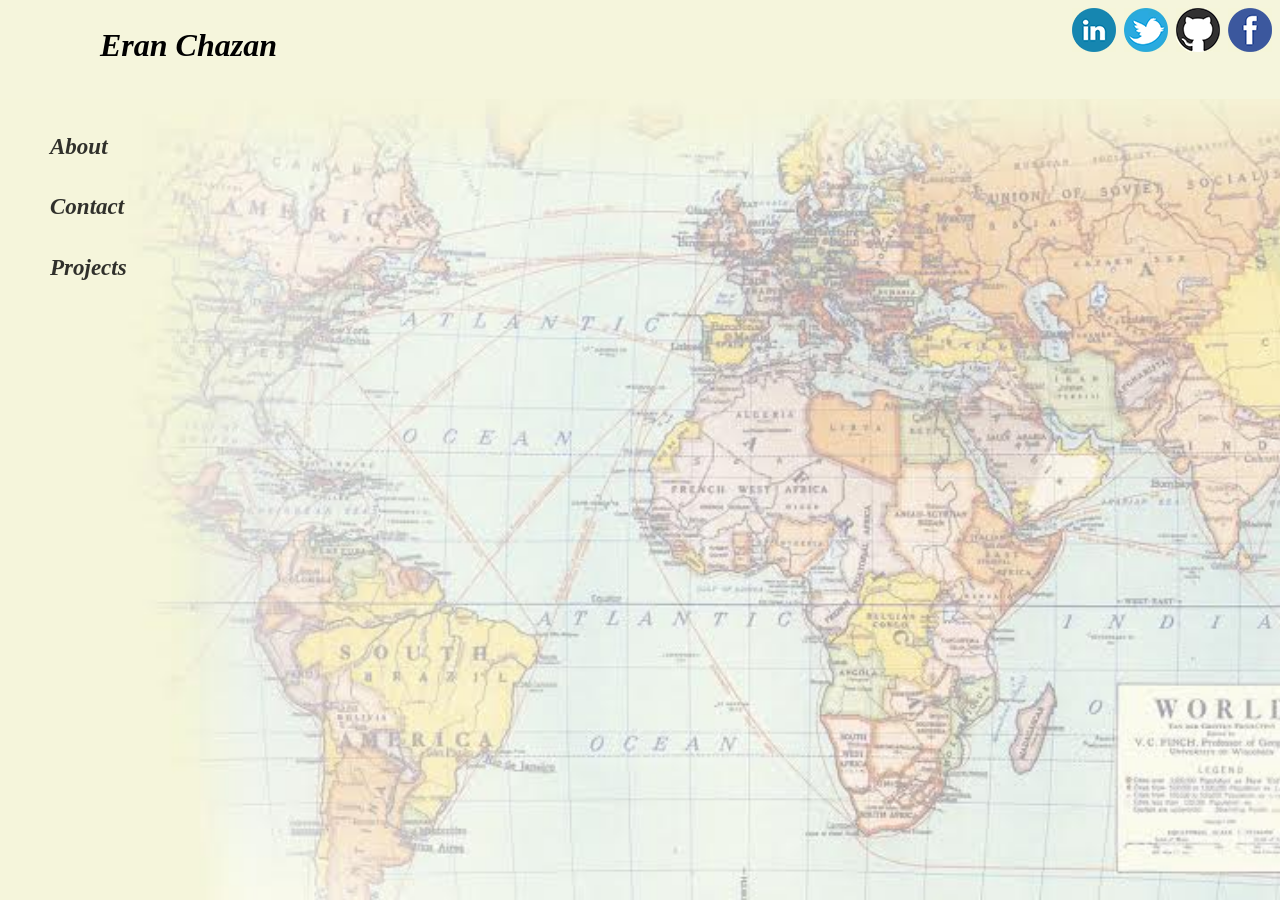
==== index.html @ 4ba3d84b "Add favicon" ====
<!DOCTYPE html>
<html>
<head>
	<title>index</title>
	<link rel="stylesheet" type="text/css" href="styles/index.css">
	<link rel="shortcut icon" href="images/globe.png">
	<script type="text/javascript" src="scripts/jquery-2.0.3.min.js"></script>
	<script type="text/javascript" src="scripts/index.js"></script>
</head>
<body>
   <div id="top">
   		<a href="https://www.facebook.com/eran.chazan"><img src="images/facebook.png"></a>
 		<a href= "https://github.com/eranchazan"><img src="images/github.png"></a>
 		<a href= "https://www.twitter.com/eranchazan"><img src=	"images/twitter.png"></a>
 		<a href="https://www.linkedin.com/in/eranchazan"><img src="images/linkedin.png"></a>
 		<h2>Eran Chazan</h2>
   </div>
	<div id="bottom">
		<a class='about' href="about.html">About</a>
		<a class='about' href="contact.html">Contact</a>
		<a class='about' href="projects.html">Projects</a>
	</div>
</body>
</html>
---- styles/index.css ----
#top, #bottom {
		position: fixed;
		left: 0;
		right: 0;
		height: 89%;
	}
	
	#top {
		top: 0;
		background-color: beige;
		}
	
	#bottom {
		bottom: 0;
		background: url(../images/world.jpg) no-repeat fixed; 
		background-size: cover;
	}
a {
   position: inline;
   font-size: 16px;
   font-style: serif; 
   float: right;
   padding-top: 0.5em;
   padding-right: 0.5em;
    }

h2 {
	font-family: serif;
	font-style: italic;
	font-size: 32px;
	position: inline;
	margin-left: 100px;
	width: 300px;
}



  a.about {
  	/*text-shadow:;*/
 	color: black; 
    text-decoration: none;
 	font-family: serif;
 	font-style: italic;
 	font-size: 23px;
 	font-weight: bold;
 	float:left;
 	clear: left;
 	margin-top: 1em;
 	margin-left: 50px;
 	opacity: 0.8;

 }
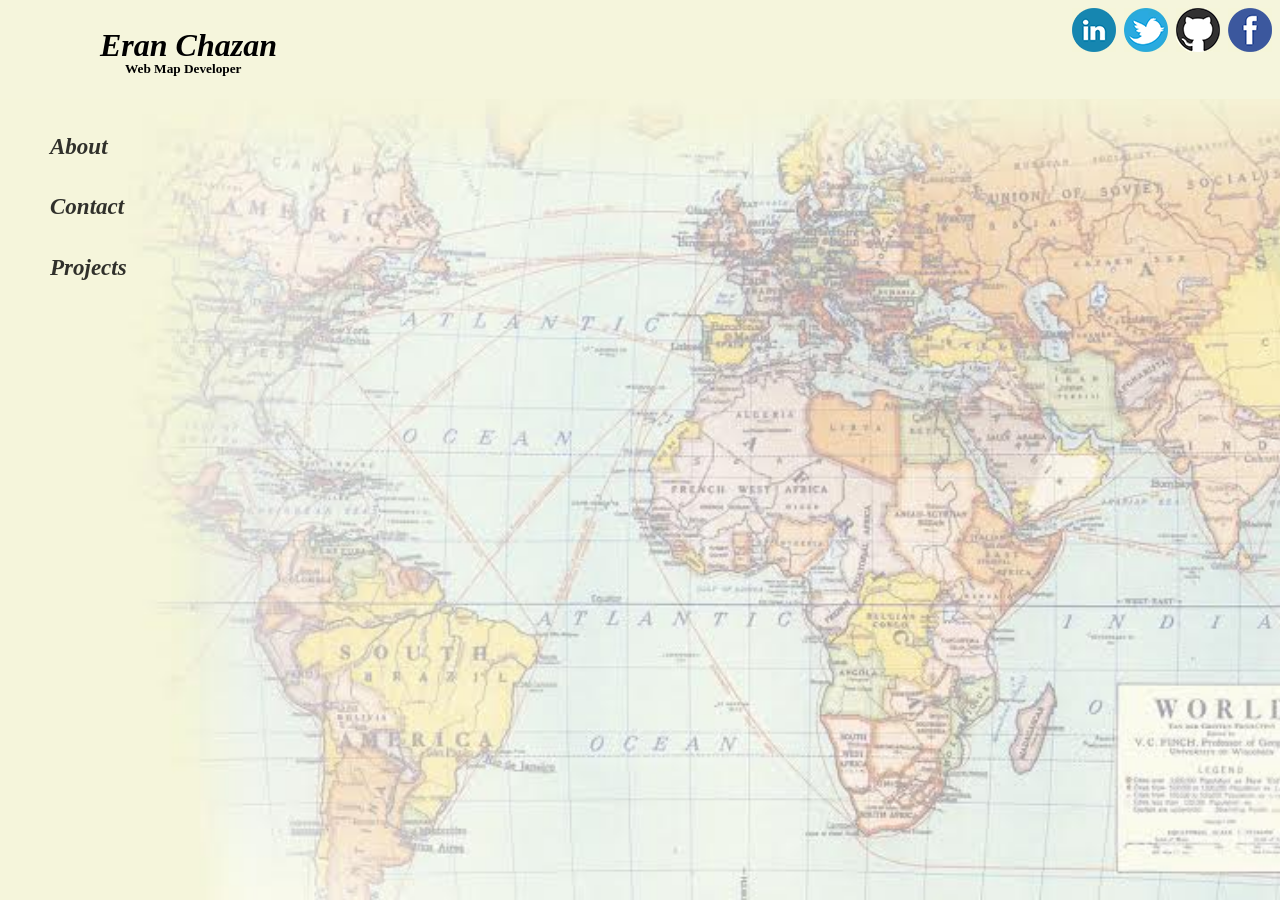
==== commit c2846070: "Add wed map developer title" ====
--- a/index.html
+++ b/index.html
@@ -13,7 +13,9 @@
  		<a href= "https://github.com/eranchazan"><img src="images/github.png"></a>
  		<a href= "https://www.twitter.com/eranchazan"><img src=	"images/twitter.png"></a>
  		<a href="https://www.linkedin.com/in/eranchazan"><img src="images/linkedin.png"></a>
+ 
  		<h2>Eran Chazan</h2>
+ 		<h5>Web Map Developer</h5>
    </div>
 	<div id="bottom">
 		<a class='about' href="about.html">About</a>
--- a/styles/index.css
+++ b/styles/index.css
@@ -5,16 +5,17 @@
 		height: 89%;
 	}
 	
-	#top {
-		top: 0;
-		background-color: beige;
+#top {
+	top: 0;
+	background-color: beige;
 		}
 	
-	#bottom {
-		bottom: 0;
-		background: url(../images/world.jpg) no-repeat fixed; 
-		background-size: cover;
+#bottom {
+	bottom: 0;
+	background: url(../images/world.jpg) no-repeat fixed; 
+	background-size: cover;
 	}
+
 a {
    position: inline;
    font-size: 16px;
@@ -31,12 +32,19 @@
 	position: inline;
 	margin-left: 100px;
 	width: 300px;
+	display: inline-block;
 }
 
+h5 {
+	margin-top: -29px;
+	margin-left: 125px;
+	font-style: italic bold;
+	font-family: Garamond;
 
 
+}
+
   a.about {
-  	/*text-shadow:;*/
  	color: black; 
     text-decoration: none;
  	font-family: serif;
@@ -48,9 +56,4 @@
  	margin-top: 1em;
  	margin-left: 50px;
  	opacity: 0.8;
-
  }
-
-
-
-
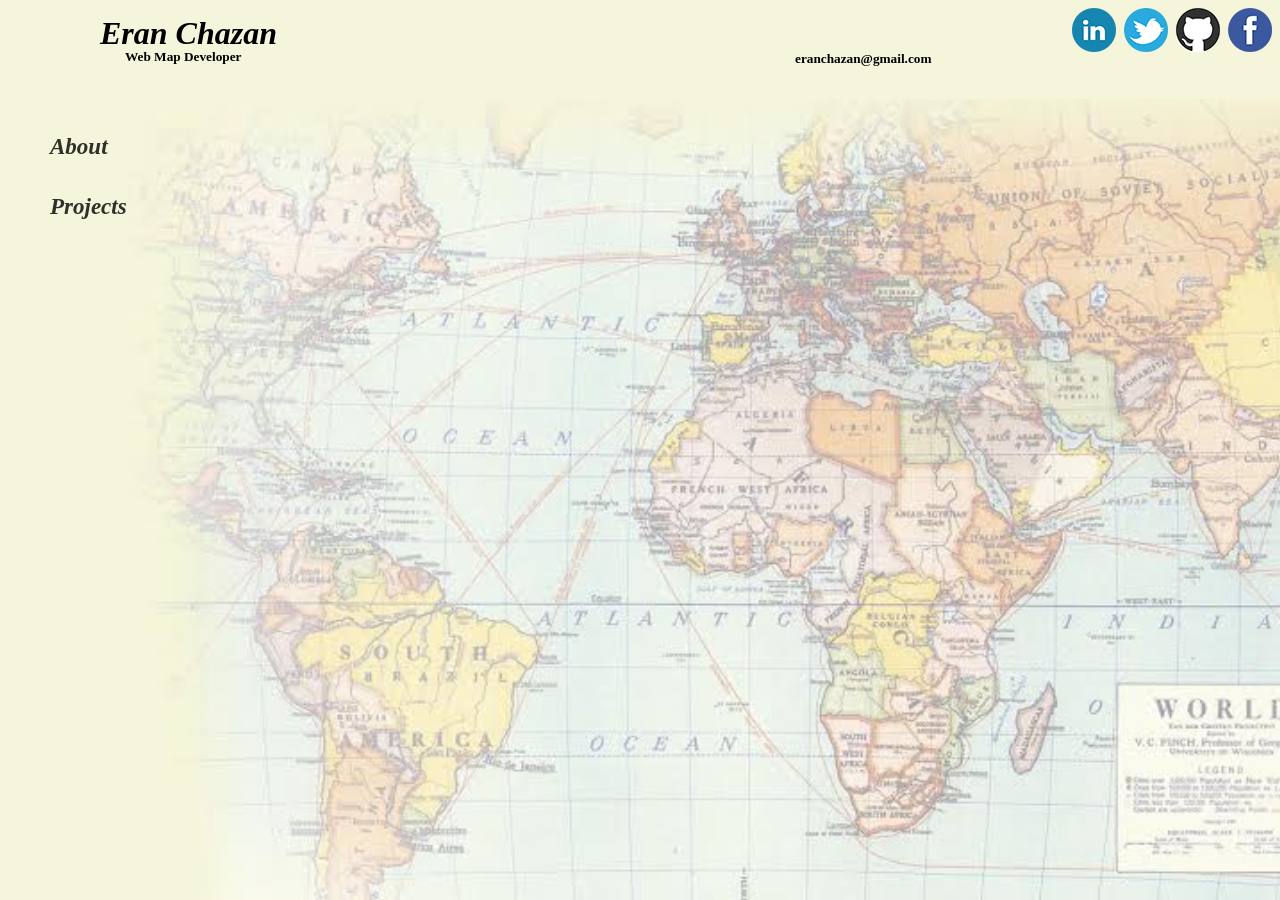
==== commit 4647542d: "remove contact" ====
--- a/index.html
+++ b/index.html
@@ -16,10 +16,11 @@
  
  		<h2>Eran Chazan</h2>
  		<h5>Web Map Developer</h5>
+ 		<h5 id='email'>eranchazan@gmail.com</h5>
    </div>
 	<div id="bottom">
 		<a class='about' href="about.html">About</a>
-		<a class='about' href="contact.html">Contact</a>
+		<!-- <a class='about' href="contact.html">Contact</a> -->
 		<a class='about' href="projects.html">Projects</a>
 	</div>
 </body>
--- a/styles/index.css
+++ b/styles/index.css
@@ -31,17 +31,22 @@
 	font-size: 32px;
 	position: inline;
 	margin-left: 100px;
+	margin-top: 15px;
 	width: 300px;
 	display: inline-block;
 }
 
 h5 {
-	margin-top: -29px;
+	margin-top: -30px;
 	margin-left: 125px;
 	font-style: italic bold;
 	font-family: Garamond;
 
+}
 
+#email {
+	margin-top: -36px;
+	margin-left: 795px;
 }
 
   a.about {
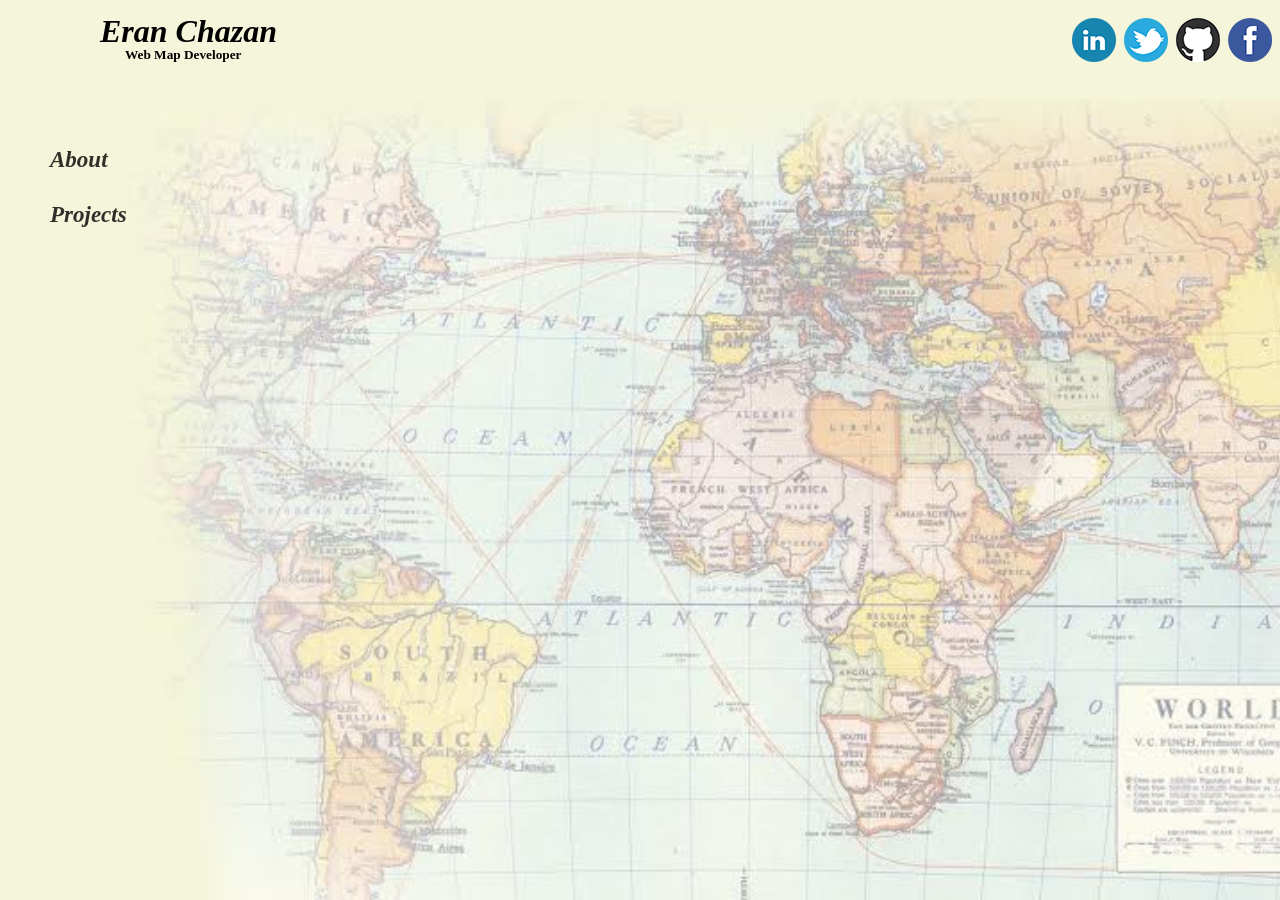
==== commit 70b70f08: "fix alignment" ====
--- a/index.html
+++ b/index.html
@@ -16,7 +16,6 @@
  
  		<h2>Eran Chazan</h2>
  		<h5>Web Map Developer</h5>
- 		<h5 id='email'>eranchazan@gmail.com</h5>
    </div>
 	<div id="bottom">
 		<a class='about' href="about.html">About</a>
--- a/styles/index.css
+++ b/styles/index.css
@@ -16,12 +16,13 @@
 	background-size: cover;
 	}
 
+
 a {
    position: inline;
    font-size: 16px;
    font-style: serif; 
    float: right;
-   padding-top: 0.5em;
+   padding-top: 1.1em;
    padding-right: 0.5em;
     }
 
@@ -31,7 +32,7 @@
 	font-size: 32px;
 	position: inline;
 	margin-left: 100px;
-	margin-top: 15px;
+	margin-top: 13px;
 	width: 300px;
 	display: inline-block;
 }
@@ -41,13 +42,8 @@
 	margin-left: 125px;
 	font-style: italic bold;
 	font-family: Garamond;
-
 }
 
-#email {
-	margin-top: -36px;
-	margin-left: 795px;
-}
 
   a.about {
  	color: black; 
@@ -60,5 +56,6 @@
  	clear: left;
  	margin-top: 1em;
  	margin-left: 50px;
+ 	margin-bottom: -20px;
  	opacity: 0.8;
  }
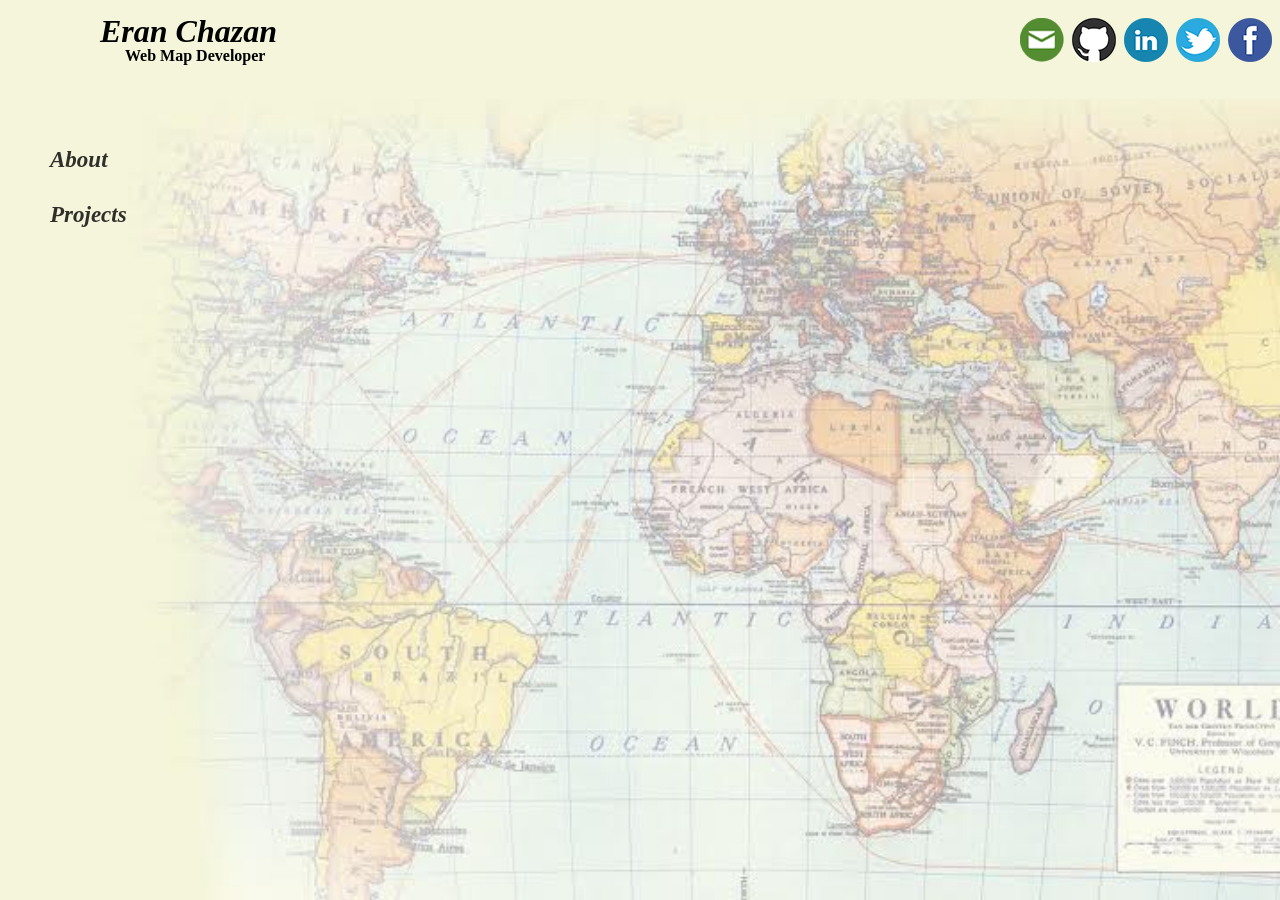
==== commit 454883c5: "upgrade map background" ====
--- a/index.html
+++ b/index.html
@@ -10,12 +10,12 @@
 <body>
    <div id="top">
    		<a href="https://www.facebook.com/eran.chazan"><img src="images/facebook.png"></a>
+ 		<a href= "https://www.twitter.com/eranchazan"><img src=	"images/twitter.png"></a>
+ 		<a href= "https://www.linkedin.com/in/eranchazan"><img src="images/linkedin.png"></a>
  		<a href= "https://github.com/eranchazan"><img src="images/github.png"></a>
- 		<a href= "https://www.twitter.com/eranchazan"><img src=	"images/twitter.png"></a>
- 		<a href="https://www.linkedin.com/in/eranchazan"><img src="images/linkedin.png"></a>
- 
+ 		<a href="email.html"><img src="images/email.png"></a>
  		<h2>Eran Chazan</h2>
- 		<h5>Web Map Developer</h5>
+ 		<h4>Web Map Developer</h4>
    </div>
 	<div id="bottom">
 		<a class='about' href="about.html">About</a>
--- a/styles/index.css
+++ b/styles/index.css
@@ -37,7 +37,7 @@
 	display: inline-block;
 }
 
-h5 {
+h4 {
 	margin-top: -30px;
 	margin-left: 125px;
 	font-style: italic bold;
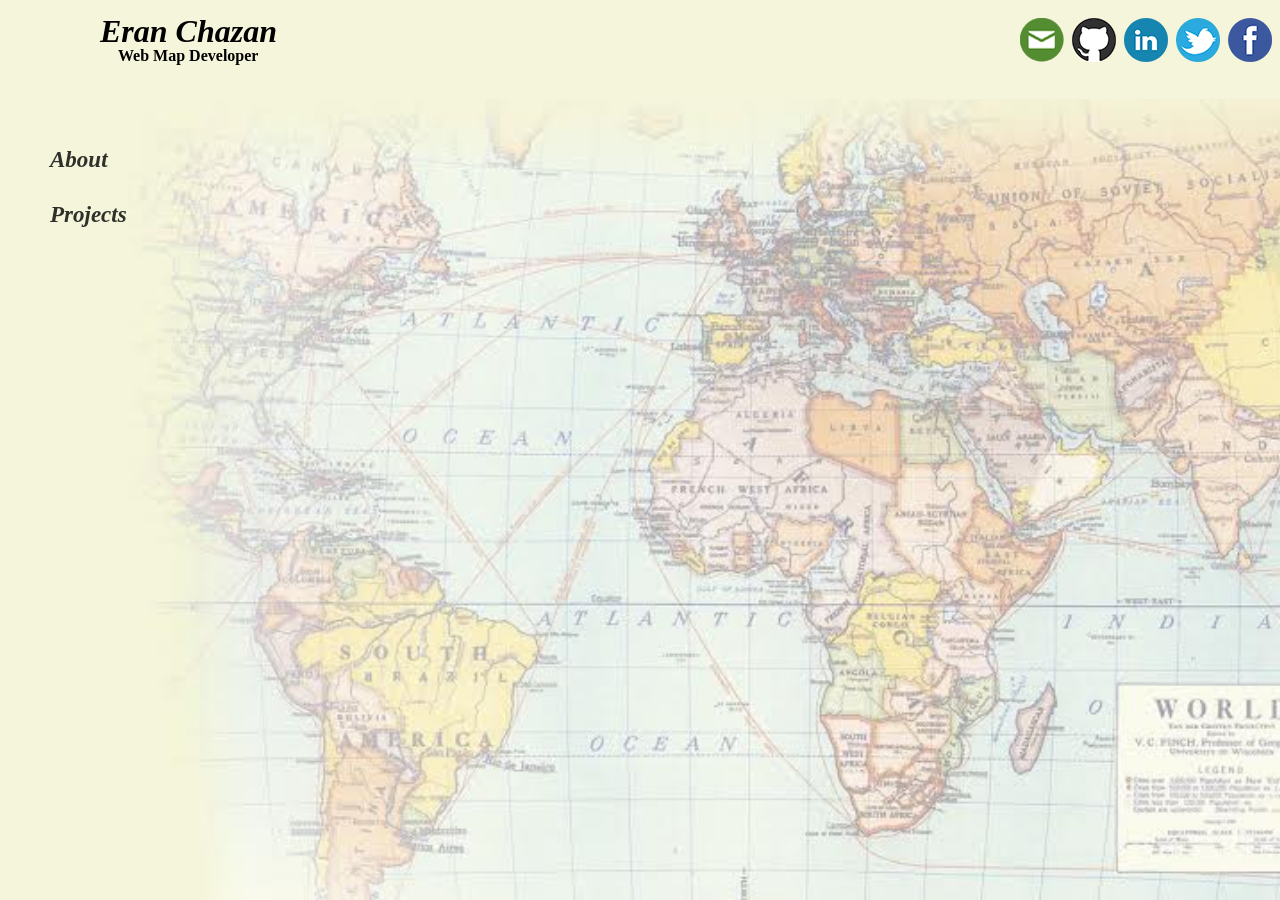
==== commit 8279e2da: "try to fix bootstrap" ====
--- a/index.html
+++ b/index.html
@@ -9,11 +9,11 @@
 </head>
 <body>
    <div id="top">
-   		<a href="https://www.facebook.com/eran.chazan"><img src="images/facebook.png"></a>
- 		<a href= "https://www.twitter.com/eranchazan"><img src=	"images/twitter.png"></a>
- 		<a href= "https://www.linkedin.com/in/eranchazan"><img src="images/linkedin.png"></a>
- 		<a href= "https://github.com/eranchazan"><img src="images/github.png"></a>
- 		<a href="email.html"><img src="images/email.png"></a>
+   		<a href="https://www.facebook.com/eran.chazan" target="_blank"><img src="images/facebook.png"></a>
+ 		<a href= "https://www.twitter.com/eranchazan" target="_blank"><img src=	"images/twitter.png"></a>
+ 		<a href= "https://www.linkedin.com/in/eranchazan" target="_blank"><img src="images/linkedin.png"></a>
+ 		<a href= "https://github.com/eranchazan" target="_blank"><img src="images/github.png"></a>
+ 		<a href="mailto:eranchazan@gmail.com"><img src="images/email.png" target="_blank"></a>
  		<h2>Eran Chazan</h2>
  		<h4>Web Map Developer</h4>
    </div>
--- a/styles/index.css
+++ b/styles/index.css
@@ -1,3 +1,12 @@
+#wrapper {
+	width: 100%;
+	min-height: 200px;
+	max-width: 1200px; 
+	min-width:300px;
+	margin: 0 auto;
+	margin-bottom: 60px;
+}
+
 #top, #bottom {
 		position: fixed;
 		left: 0;
@@ -8,6 +17,7 @@
 #top {
 	top: 0;
 	background-color: beige;
+
 		}
 	
 #bottom {
@@ -16,6 +26,21 @@
 	background-size: cover;
 	}
 
+ a.about {
+ 	margin-right: auto;
+ 	margin-top: 1em;
+ 	margin-bottom: -20px;
+ 	margin-left: 50px;
+ 	color: black; 
+    text-decoration: none;
+ 	font-family: serif;
+ 	font-style: italic;
+ 	font-size: 23px;
+ 	font-weight: bold;
+ 	float:left;
+ 	clear: left;
+ 	opacity: 0.8;
+ }
 
 a {
    position: inline;
@@ -39,23 +64,10 @@
 
 h4 {
 	margin-top: -30px;
-	margin-left: 125px;
+	margin-left: 118px;
 	font-style: italic bold;
 	font-family: Garamond;
 }
 
 
-  a.about {
- 	color: black; 
-    text-decoration: none;
- 	font-family: serif;
- 	font-style: italic;
- 	font-size: 23px;
- 	font-weight: bold;
- 	float:left;
- 	clear: left;
- 	margin-top: 1em;
- 	margin-left: 50px;
- 	margin-bottom: -20px;
- 	opacity: 0.8;
- }
+ 
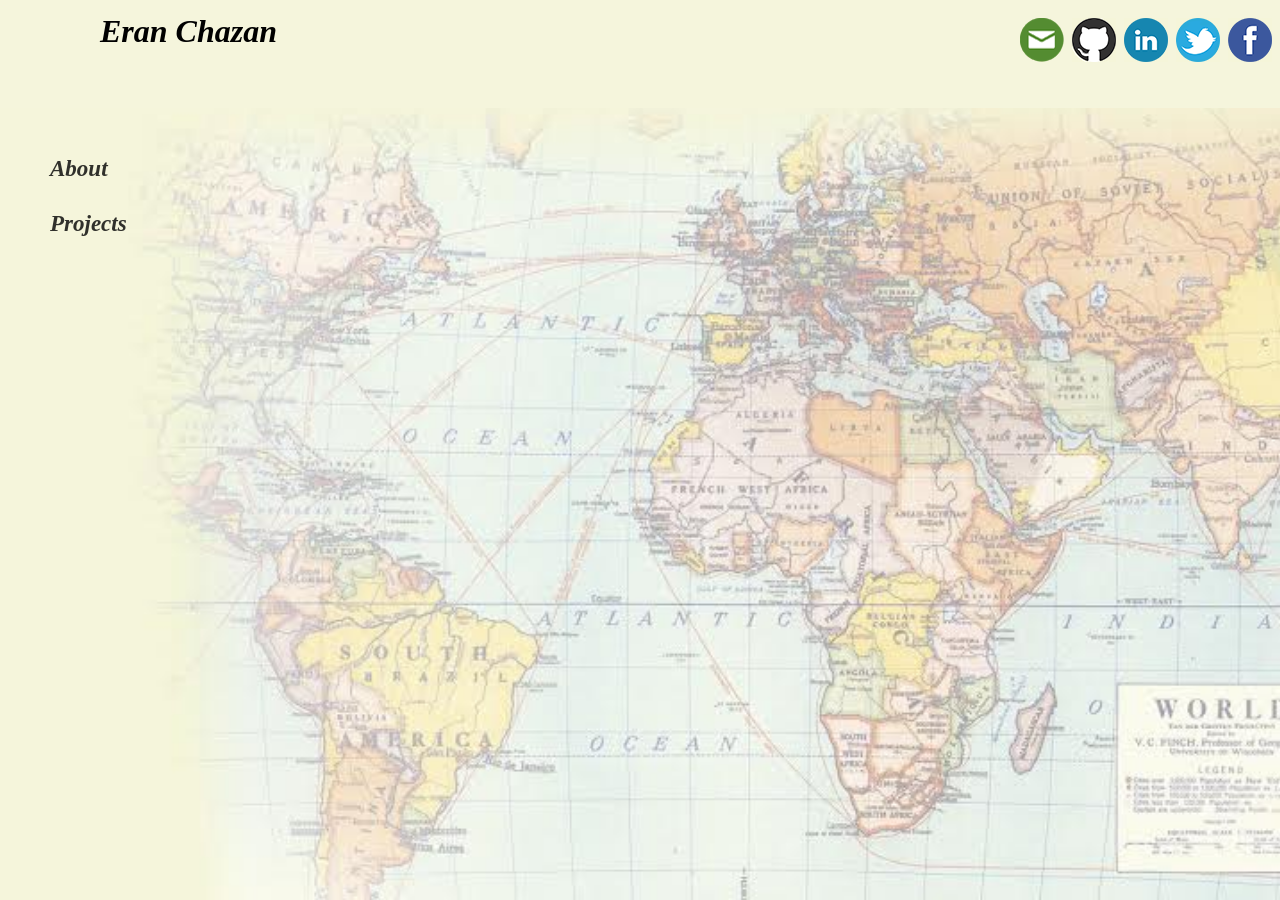
==== commit c7d9b8ef: "new changes" ====
--- a/index.html
+++ b/index.html
@@ -15,7 +15,6 @@
  		<a href= "https://github.com/eranchazan" target="_blank"><img src="images/github.png"></a>
  		<a href="mailto:eranchazan@gmail.com"><img src="images/email.png" target="_blank"></a>
  		<h2>Eran Chazan</h2>
- 		<h4>Web Map Developer</h4>
    </div>
 	<div id="bottom">
 		<a class='about' href="about.html">About</a>
--- a/styles/index.css
+++ b/styles/index.css
@@ -11,7 +11,7 @@
 		position: fixed;
 		left: 0;
 		right: 0;
-		height: 89%;
+		height: 88%;
 	}
 	
 #top {
